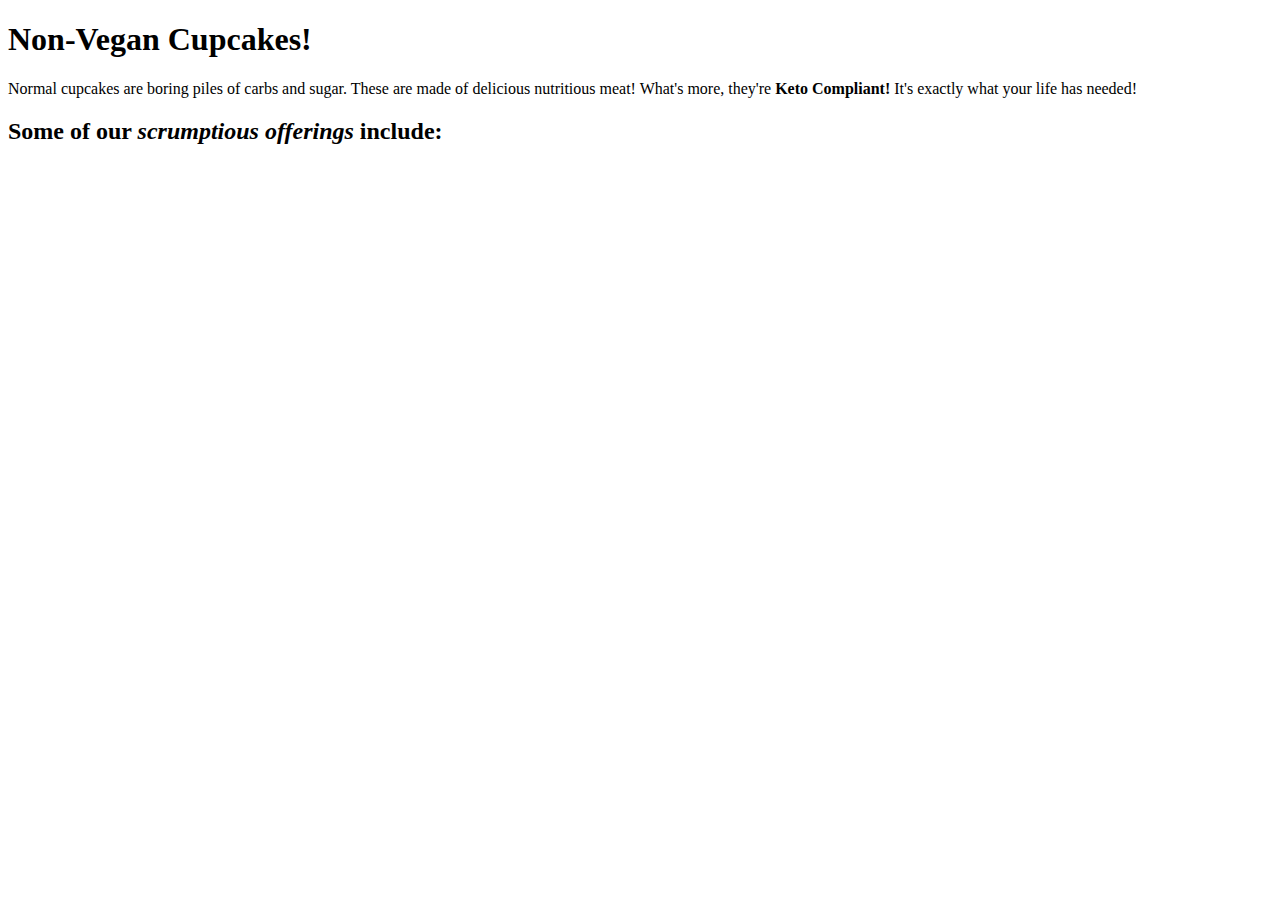
==== index.html @ ae6031de "add basic HTML and CSS files" ====
<!DOCTYPE html>
<html lang="en-US">
<head>
  <link href="css/styles.css" rel="stylesheet" type="text/css">
  <title>Meat Cupcakes!</title>
</head>
<body>
  <h1 class="flashy">Non-Vegan Cupcakes!</h1>
  <p>Normal cupcakes are boring piles of carbs and sugar. These are made of delicious nutritious meat! What's more, they're <strong class="flashy">Keto Compliant!</strong> It's exactly what your life has needed!</p>
  <h2>Some of our <em class="flashy">scrumptious offerings</em> include:</h2>
  
</body>
</html>
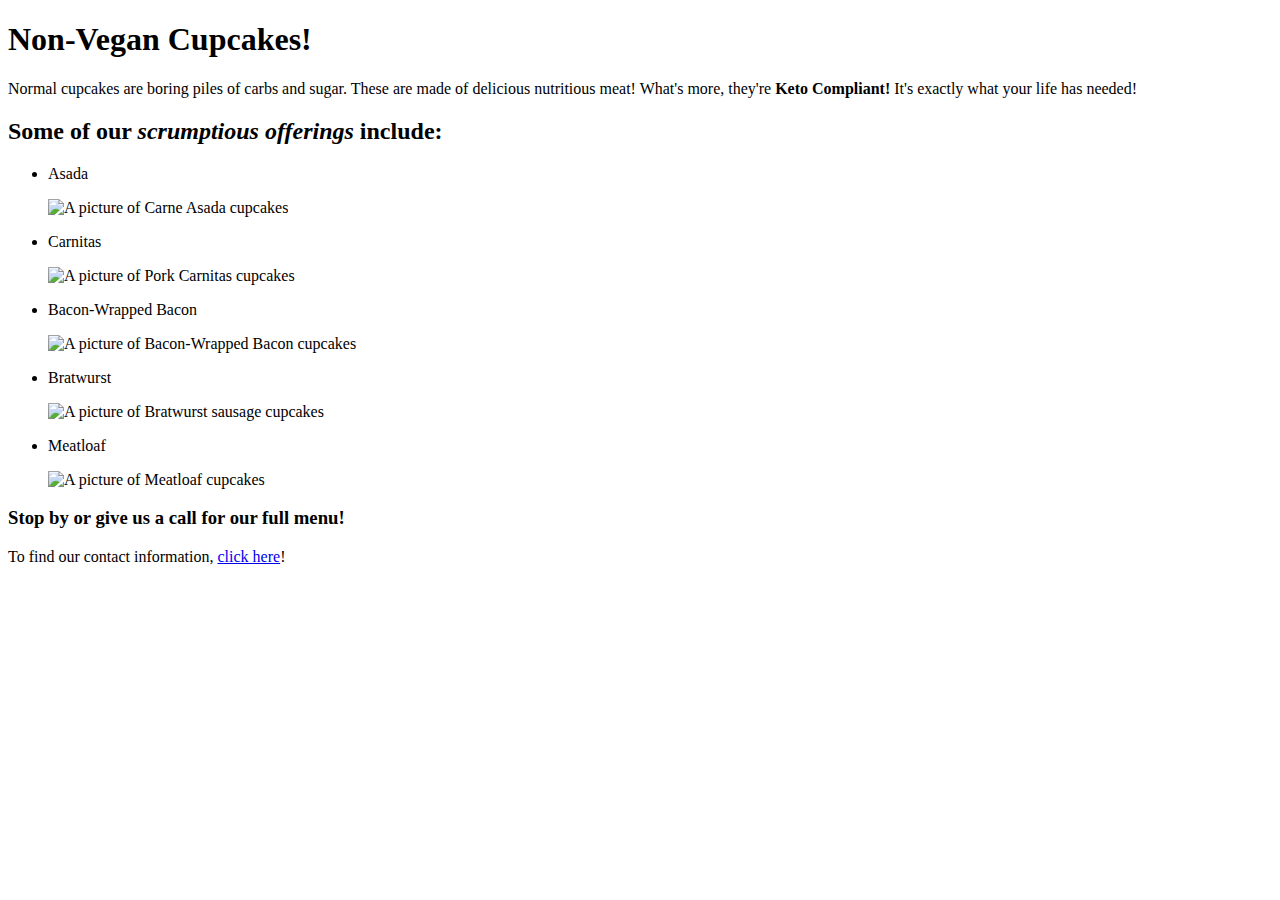
==== commit eef83291: "flesh out index.html and create contact.html" ====
--- a/index.html
+++ b/index.html
@@ -8,6 +8,24 @@
   <h1 class="flashy">Non-Vegan Cupcakes!</h1>
   <p>Normal cupcakes are boring piles of carbs and sugar. These are made of delicious nutritious meat! What's more, they're <strong class="flashy">Keto Compliant!</strong> It's exactly what your life has needed!</p>
   <h2>Some of our <em class="flashy">scrumptious offerings</em> include:</h2>
-  
+  <ul>
+    <li>
+      <p>Asada</p> <img src="img/asada.jpg" alt="A picture of Carne Asada cupcakes" class="center">
+    </li>
+    <li>
+      <p>Carnitas</p> <img src="img/carnitas.jpg" alt="A picture of Pork Carnitas cupcakes" class="center">
+    </li>
+    <li>
+      <p class="best">Bacon-Wrapped Bacon</p> <img src="img/baconator.jpg" alt="A picture of Bacon-Wrapped Bacon cupcakes" class="center">
+    </li>
+    <li>
+      <p>Bratwurst</p> <img src="img/bratwurst.jpg" alt="A picture of Bratwurst sausage cupcakes" class="center">
+    </li>
+    <li>
+      <p>Meatloaf</p> <img src="img/meatloaf.jpg" alt="A picture of Meatloaf cupcakes" class="center">
+    </li>
+  </ul>
+  <h3 class="flashy">Stop by or give us a call for our full menu!</h3>
+  <p>To find our contact information, <a href="contact.html" class="flashy">click here</a>!</p>
 </body>
 </html>